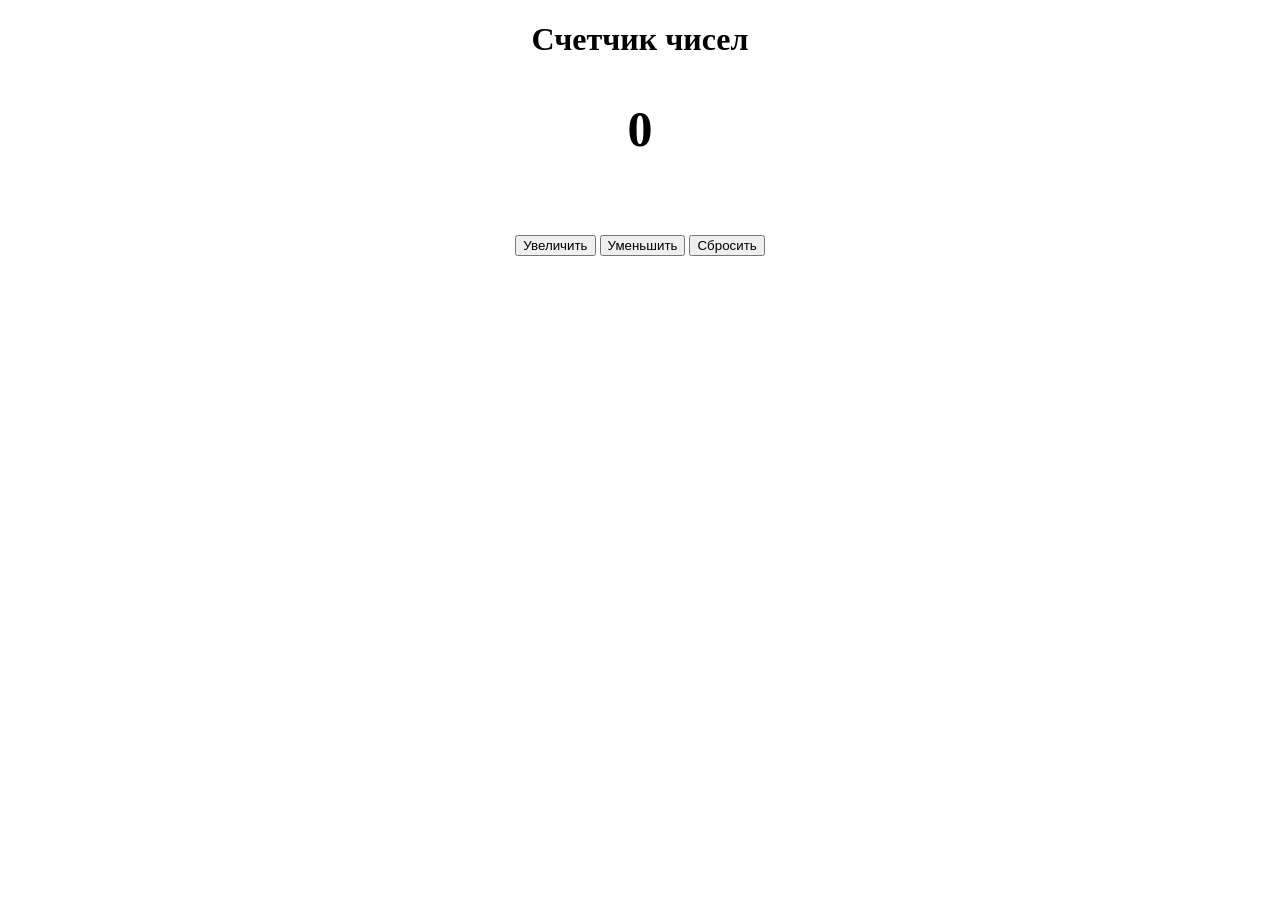
==== lesson4/index.html @ 05fcd4a3 "counter" ====
<!DOCTYPE html>
<html lang="en">
<head>
    <meta charset="UTF-8">
    <meta name="viewport" content="width=device-width, initial-scale=1.0">
    <link rel="stylesheet" href="style.css">
    <title>Document</title>
</head>
<body>
<div class="counter"> 

    <h1 >Счетчик чисел</h1>
    <h2 id="number">0</h1>
        <br><br>
        <button onclick="plus()">Увеличить</button>
        <button onclick="min()">Уменьшить</button>
        <button onclick="reset()">Сбросить</button>
        <script src="index.js"></script>
    </div>
    </body>
</html>
---- lesson4/style.css ----
h2 {
    font-size: 50px;
    text-color: rgb(149, 147, 147)
}
.counter{
    text-align: center;
}
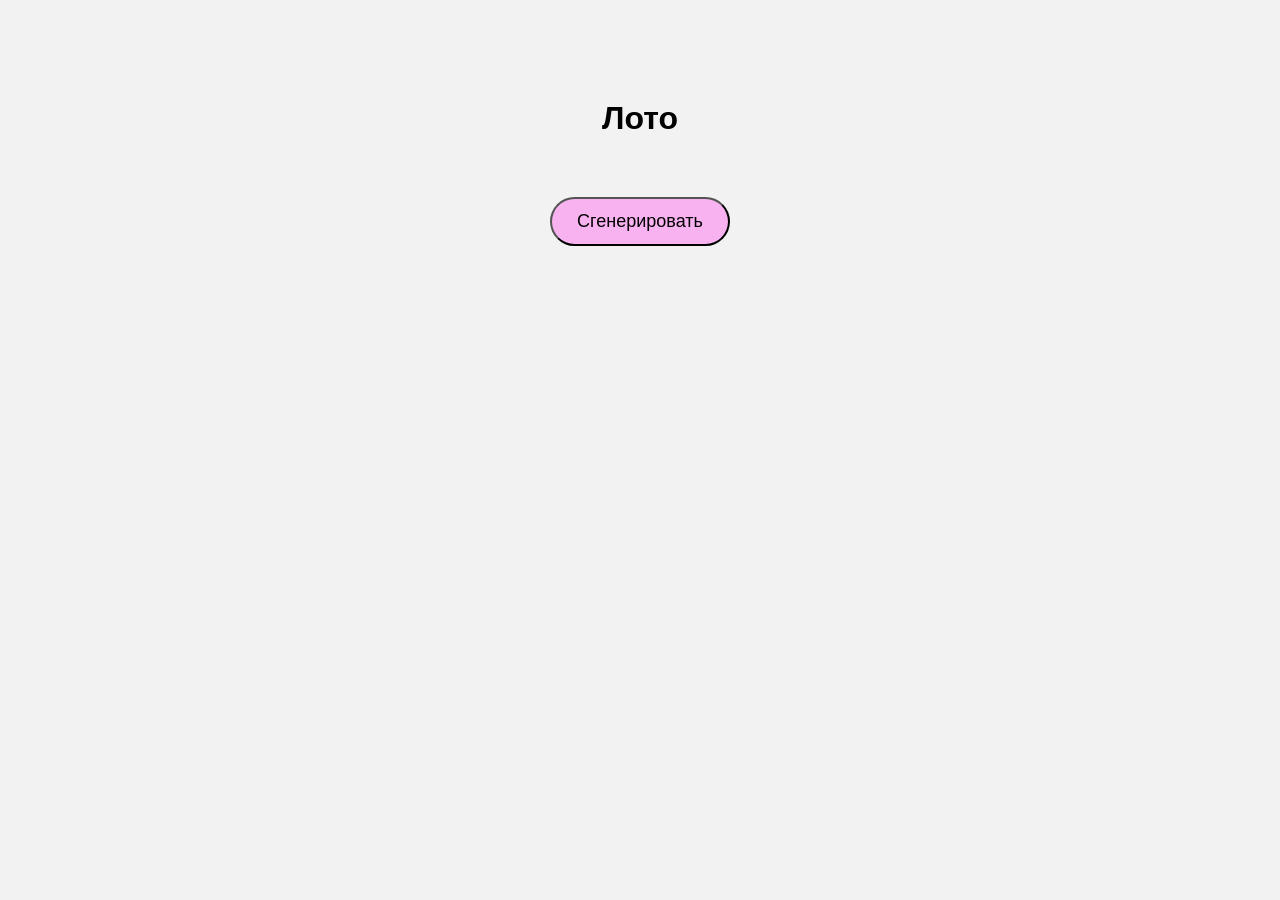
==== commit 858382f6: "lesson4" ====
--- a/lesson4/index.html
+++ b/lesson4/index.html
@@ -1,21 +1,36 @@
 <!DOCTYPE html>
-<html lang="en">
+<html lang="ru">
 <head>
     <meta charset="UTF-8">
     <meta name="viewport" content="width=device-width, initial-scale=1.0">
+    <title>Лото</title>
+
     <link rel="stylesheet" href="style.css">
-    <title>Document</title>
 </head>
+
 <body>
-<div class="counter"> 
 
-    <h1 >Счетчик чисел</h1>
-    <h2 id="number">0</h1>
-        <br><br>
-        <button onclick="plus()">Увеличить</button>
-        <button onclick="min()">Уменьшить</button>
-        <button onclick="reset()">Сбросить</button>
-        <script src="index.js"></script>
+    <div class="container">
+        <h1>Лото</h1>
+
+        <div id="numbers"></div>
+
+        <button id="generate">Сгенерировать</button>
     </div>
-    </body>
+
+
+
+    <!-- <div class="counter"> 
+
+        <h1 >Счетчик чисел</h1>
+        <h2 id="number">0</h1>
+            <br><br>
+            <button onclick="plus()">Увеличить</button>
+            <button onclick="min()">Уменьшить</button>
+            <button onclick="reset()">Сбросить</button>
+            <script src="index.js"></script>
+        </div>  -->
+
+    <script src="index.js"></script>
+</body>
 </html>
--- a/lesson4/style.css
+++ b/lesson4/style.css
@@ -1,8 +1,50 @@
-h2 {
+/* h2 {
     font-size: 50px;
     text-color: rgb(149, 147, 147)
 }
 .counter{
     text-align: center;
+} */
+
+
+
+
+
+body {
+    font-family: Arial, sans-serif;
+    background-color: #f2f2f2;
+    text-align: center;
 }
 
+.container {
+    margin-top: 100px;
+}
+
+#numbers {
+    display: flex;
+    justify-content: center;
+    gap: 15px;
+    margin: 30px;
+}
+
+.number {
+    width: 60px;
+    height: 60px;
+    border-radius: 50%;
+    background-color: #efdf9e;
+
+    display: flex;
+    justify-content: center;
+    align-items: center;
+
+    font-size: 22px;
+    font-weight: bold;
+}
+
+button {
+    background-color: #f9b2f0;
+    border-radius: 50px;
+    padding: 12px 25px;
+    font-size: 18px;
+    cursor: pointer;
+}
